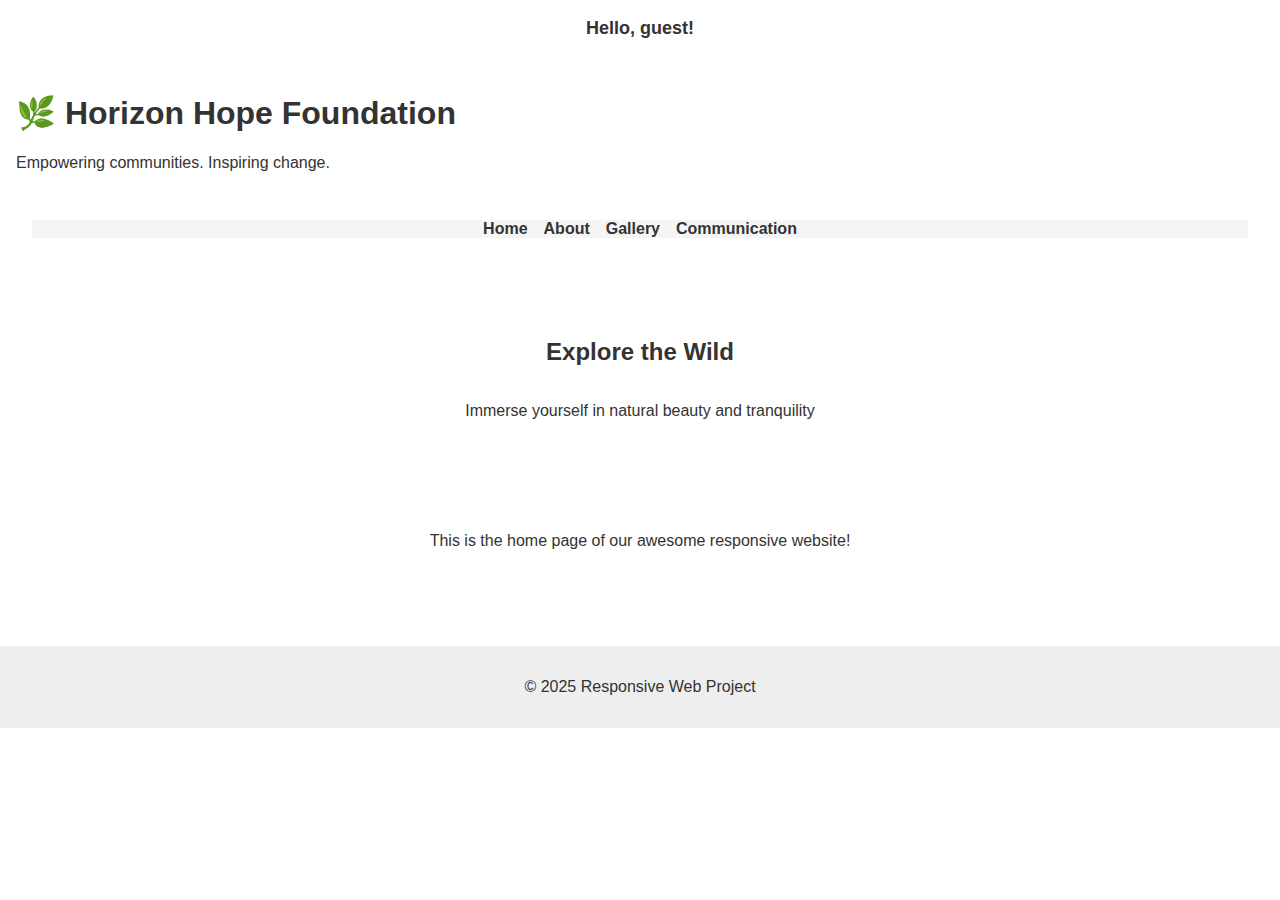
==== index.html @ eca0c5eb "Update index.html" ====
<!DOCTYPE html>
<html lang="en">
<head>
  <meta charset="UTF-8" />
  <meta name="viewport" content="width=device-width, initial-scale=1.0" />
  <meta name="description" content="Welcome to our homepage" />
  <link rel="stylesheet" href="style.css" />
  <script src="script.js" defer></script>
  <title>Home</title>
</head>
<body>
  <header>
    <!-- Nonprofit Name and Tagline -->
    <div class="branding">
      <h1 class="brand-name">🌿 Horizon Hope Foundation</h1>
      <p class="tagline">Empowering communities. Inspiring change.</p>
    </div>

    <!-- Navigation -->
    <nav>
      <ul>
        <li><a href="index.html">Home</a></li>
        <li><a href="about.html">About</a></li>
        <li><a href="gallery.html">Gallery</a></li>
        <li><a href="communication.html">Communication</a></li>
      </ul>
    </nav>
  </header>

  <!-- Hero Image -->
  <section class="hero-banner" style="background-image: url('https://images.unsplash.com/photo-1433086966358-54859d0ed716?q=80&w=3087&auto=format&fit=crop&ixlib=rb-4.0.3&ixid=M3wxMjA3fDB8MHxwaG90by1wYWdlfHx8fGVufDB8fHx8fA%3D%3D');">
    <h2>Explore the Wild</h2>
    <p>Immerse yourself in natural beauty and tranquility</p>
  </section>

  <!-- Main Section -->
  <section>
    <article>
      <p>This is the home page of our awesome responsive website!</p>
    </article>
  </section>

  <footer>
    <p>&copy; 2025 Responsive Web Project</p>
  </footer>
</body>
</html>
---- style.css ----
/* styles.css */

/* Base Styles */
body {
  font-family: Arial, sans-serif;
  margin: 0;
  padding: 0;
  background-color: transparent; /* Changed to allow JS to apply background */
  color: #333;
}

header, nav, section, article, footer {
  padding: 1em;
}

nav ul {
  list-style: none;
  padding: 0;
  display: flex;
  gap: 1em;
  background-color: #f5f5f5;
  justify-content: center;
}

nav ul li a {
  text-decoration: none;
  color: #333;
  font-weight: bold;
}

.responsive-img {
  max-width: 100%;
  height: auto;
  display: block;
  border-radius: 8px;
  margin-bottom: 1em;
}

section {
  display: flex;
  justify-content: center;
  align-items: center;
  flex-direction: column;
  text-align: center;
  padding: 2em;
}

footer {
  text-align: center;
  background-color: #eee;
  padding: 1em 0;
  margin-top: 2em;
}

/* Responsive Media Queries */
@media (max-width: 1024px) {
  nav ul {
    flex-direction: row;
    flex-wrap: wrap;
    justify-content: center;
  }
}

@media (max-width: 768px) {
  nav ul {
    flex-direction: column;
    align-items: center;
  }

  section {
    padding: 1em;
  }
}

@media (max-width: 480px) {
  body {
    font-size: 14px;
  }

  header h1 {
    font-size: 1.5em;
  }

/* Hero Banner Section (Top Half of Home Page) */
.hero-banner {
  height: 50vh; /* Top half of screen */
  width: 100%;
  background-image: url('https://images.unsplash.com/photo-1433086966358-54859d0ed716?q=80&w=3087&auto=format&fit=crop&ixlib=rb-4.0.3&ixid=M3wxMjA3fDB8MHxwaG90by1wYWdlfHx8fGVufDB8fHx8fA%3D%3D');
  background-size: cover;
  background-position: center;
  background-repeat: no-repeat;
  display: flex;
  justify-content: center;
  align-items: center;
  flex-direction: column;
  color: white;
  text-shadow: 0px 1px 5px rgba(0, 0, 0, 0.7);
  text-align: center;
  padding: 2em;
}

.hero-banner h2 {
  font-size: 2.5em;
  margin: 0;
}

.hero-banner p {
  font-size: 1.2em;
  margin-top: 0.5em;
}
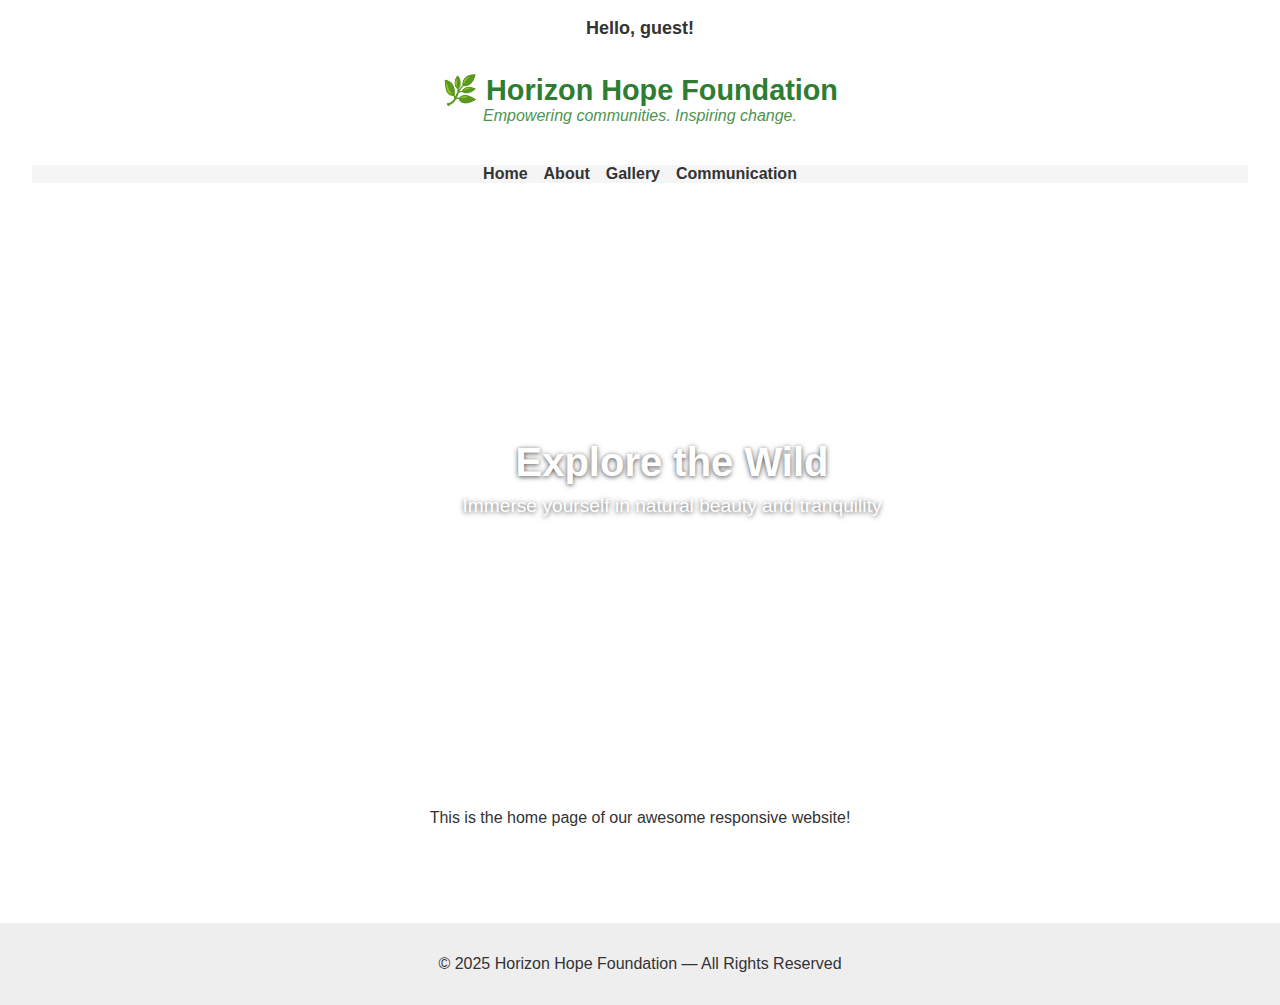
==== commit 6408e471: "Update index.html" ====
--- a/index.html
+++ b/index.html
@@ -3,20 +3,20 @@
 <head>
   <meta charset="UTF-8" />
   <meta name="viewport" content="width=device-width, initial-scale=1.0" />
-  <meta name="description" content="Welcome to our homepage" />
+  <meta name="description" content="Welcome to Horizon Hope Foundation" />
   <link rel="stylesheet" href="style.css" />
   <script src="script.js" defer></script>
-  <title>Home</title>
+  <title>Home | Horizon Hope Foundation</title>
 </head>
 <body>
   <header>
-    <!-- Nonprofit Name and Tagline -->
+    <!-- Nonprofit Branding -->
     <div class="branding">
       <h1 class="brand-name">🌿 Horizon Hope Foundation</h1>
       <p class="tagline">Empowering communities. Inspiring change.</p>
     </div>
 
-    <!-- Navigation -->
+    <!-- Navigation Menu -->
     <nav>
       <ul>
         <li><a href="index.html">Home</a></li>
@@ -27,21 +27,22 @@
     </nav>
   </header>
 
-  <!-- Hero Image -->
+  <!-- Top Hero Section -->
   <section class="hero-banner" style="background-image: url('https://images.unsplash.com/photo-1433086966358-54859d0ed716?q=80&w=3087&auto=format&fit=crop&ixlib=rb-4.0.3&ixid=M3wxMjA3fDB8MHxwaG90by1wYWdlfHx8fGVufDB8fHx8fA%3D%3D');">
     <h2>Explore the Wild</h2>
     <p>Immerse yourself in natural beauty and tranquility</p>
   </section>
 
-  <!-- Main Section -->
+  <!-- Main Content Section -->
   <section>
     <article>
       <p>This is the home page of our awesome responsive website!</p>
     </article>
   </section>
 
+  <!-- Footer -->
   <footer>
-    <p>&copy; 2025 Responsive Web Project</p>
+    <p>&copy; 2025 Horizon Hope Foundation — All Rights Reserved</p>
   </footer>
 </body>
 </html>
--- a/style.css
+++ b/style.css
@@ -80,12 +80,17 @@
   header h1 {
     font-size: 1.5em;
   }
+}
+
+/* Red heading for Home Page */
+#home-heading {
+  color: red;
+}
 
 /* Hero Banner Section (Top Half of Home Page) */
 .hero-banner {
   height: 50vh; /* Top half of screen */
   width: 100%;
-  background-image: url('https://images.unsplash.com/photo-1433086966358-54859d0ed716?q=80&w=3087&auto=format&fit=crop&ixlib=rb-4.0.3&ixid=M3wxMjA3fDB8MHxwaG90by1wYWdlfHx8fGVufDB8fHx8fA%3D%3D');
   background-size: cover;
   background-position: center;
   background-repeat: no-repeat;
@@ -109,3 +114,21 @@
   margin-top: 0.5em;
 }
 
+/* Nonprofit Branding */
+.branding {
+  text-align: center;
+  margin-bottom: 0.5em;
+}
+
+.brand-name {
+  margin: 0;
+  font-size: 1.8em;
+  color: #2e7d32; /* Deep green */
+}
+
+.tagline {
+  margin: 0;
+  font-size: 1em;
+  color: #4e944f;
+  font-style: italic;
+}
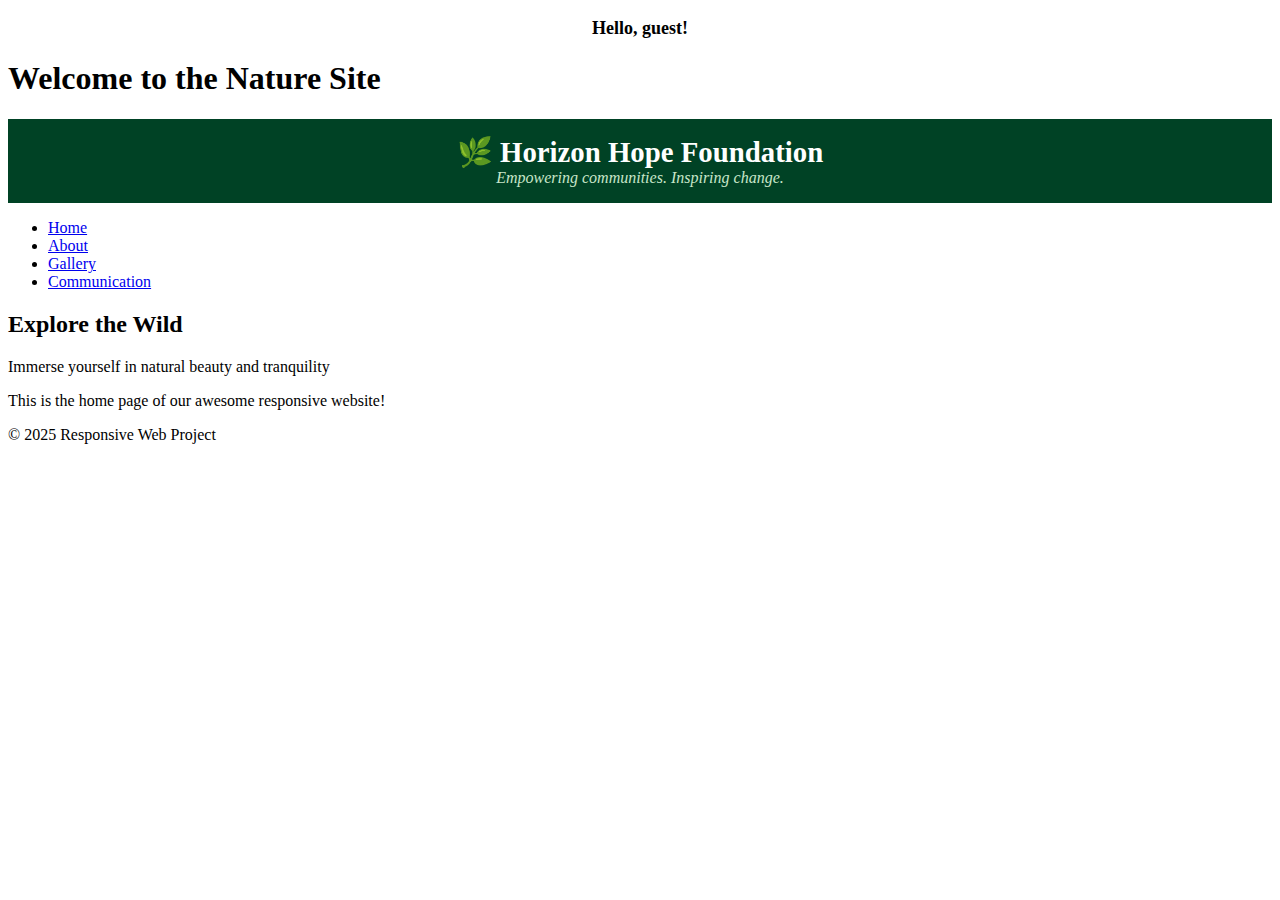
==== commit 50a122cd: "Update index.html" ====
--- a/index.html
+++ b/index.html
@@ -1,48 +1,48 @@
 <!DOCTYPE html>
-<html lang="en">
-<head>
-  <meta charset="UTF-8" />
-  <meta name="viewport" content="width=device-width, initial-scale=1.0" />
-  <meta name="description" content="Welcome to Horizon Hope Foundation" />
-  <link rel="stylesheet" href="style.css" />
-  <script src="script.js" defer></script>
-  <title>Home | Horizon Hope Foundation</title>
-</head>
-<body>
-  <header>
-    <!-- Nonprofit Branding -->
-    <div class="branding">
-      <h1 class="brand-name">🌿 Horizon Hope Foundation</h1>
-      <p class="tagline">Empowering communities. Inspiring change.</p>
-    </div>
-
-    <!-- Navigation Menu -->
-    <nav>
-      <ul>
-        <li><a href="index.html">Home</a></li>
-        <li><a href="about.html">About</a></li>
-        <li><a href="gallery.html">Gallery</a></li>
-        <li><a href="communication.html">Communication</a></li>
-      </ul>
-    </nav>
-  </header>
-
-  <!-- Top Hero Section -->
-  <section class="hero-banner" style="background-image: url('https://images.unsplash.com/photo-1433086966358-54859d0ed716?q=80&w=3087&auto=format&fit=crop&ixlib=rb-4.0.3&ixid=M3wxMjA3fDB8MHxwaG90by1wYWdlfHx8fGVufDB8fHx8fA%3D%3D');">
-    <h2>Explore the Wild</h2>
-    <p>Immerse yourself in natural beauty and tranquility</p>
-  </section>
-
-  <!-- Main Content Section -->
-  <section>
-    <article>
-      <p>This is the home page of our awesome responsive website!</p>
-    </article>
-  </section>
-
-  <!-- Footer -->
-  <footer>
-    <p>&copy; 2025 Horizon Hope Foundation — All Rights Reserved</p>
-  </footer>
-</body>
-</html>
+ <html lang="en">
+ <head>
+   <meta charset="UTF-8" />
+   <meta name="viewport" content="width=device-width, initial-scale=1.0" />
+   <meta name="description" content="Welcome to our homepage" />
+   <link rel="stylesheet" href="style.css" />
+   <script src="script.js" defer></script>
+   <title>Home</title>
+ </head>
+ <body>
+   <header>
+     <h1 id="home-heading">Welcome to the Nature Site</h1>
+     <!-- Nonprofit Name and Tagline -->
+     <div class="branding">
+       <h1 class="brand-name">🌿 Horizon Hope Foundation</h1>
+       <p class="tagline">Empowering communities. Inspiring change.</p>
+     </div>
+ 
+     <!-- Navigation -->
+     <nav>
+       <ul>
+         <li><a href="index.html">Home</a></li>
+         <li><a href="about.html">About</a></li>
+         <li><a href="gallery.html">Gallery</a></li>
+         <li><a href="communication.html">Communication</a></li>
+       </ul>
+     </nav>
+   </header>
+ 
+   <!-- Hero Image -->
+   <section class="hero-banner" style="background-image: url('https://images.unsplash.com/photo-1433086966358-54859d0ed716?q=80&w=3087&auto=format&fit=crop&ixlib=rb-4.0.3&ixid=M3wxMjA3fDB8MHxwaG90by1wYWdlfHx8fGVufDB8fHx8fA%3D%3D');">
+     <h2>Explore the Wild</h2>
+     <p>Immerse yourself in natural beauty and tranquility</p>
+   </section>
+ 
+   <!-- Main Section -->
+   <section>
+     <article>
+       <p>This is the home page of our awesome responsive website!</p>
+     </article>
+   </section>
+ 
+   <footer>
+     <p>&copy; 2025 Responsive Web Project</p>
+   </footer>
+ </body>
+ </html>
--- a/style.css
+++ b/style.css
@@ -1,134 +1,19 @@
-/* styles.css */
-
-/* Base Styles */
-body {
-  font-family: Arial, sans-serif;
-  margin: 0;
-  padding: 0;
-  background-color: transparent; /* Changed to allow JS to apply background */
-  color: #333;
-}
-
-header, nav, section, article, footer {
-  padding: 1em;
-}
-
-nav ul {
-  list-style: none;
-  padding: 0;
-  display: flex;
-  gap: 1em;
-  background-color: #f5f5f5;
-  justify-content: center;
-}
-
-nav ul li a {
-  text-decoration: none;
-  color: #333;
-  font-weight: bold;
-}
-
-.responsive-img {
-  max-width: 100%;
-  height: auto;
-  display: block;
-  border-radius: 8px;
-  margin-bottom: 1em;
-}
-
-section {
-  display: flex;
-  justify-content: center;
-  align-items: center;
-  flex-direction: column;
-  text-align: center;
-  padding: 2em;
-}
-
-footer {
-  text-align: center;
-  background-color: #eee;
-  padding: 1em 0;
-  margin-top: 2em;
-}
-
-/* Responsive Media Queries */
-@media (max-width: 1024px) {
-  nav ul {
-    flex-direction: row;
-    flex-wrap: wrap;
-    justify-content: center;
-  }
-}
-
-@media (max-width: 768px) {
-  nav ul {
-    flex-direction: column;
-    align-items: center;
-  }
-
-  section {
-    padding: 1em;
-  }
-}
-
-@media (max-width: 480px) {
-  body {
-    font-size: 14px;
-  }
-
-  header h1 {
-    font-size: 1.5em;
-  }
-}
-
-/* Red heading for Home Page */
-#home-heading {
-  color: red;
-}
-
-/* Hero Banner Section (Top Half of Home Page) */
-.hero-banner {
-  height: 50vh; /* Top half of screen */
-  width: 100%;
-  background-size: cover;
-  background-position: center;
-  background-repeat: no-repeat;
-  display: flex;
-  justify-content: center;
-  align-items: center;
-  flex-direction: column;
-  color: white;
-  text-shadow: 0px 1px 5px rgba(0, 0, 0, 0.7);
-  text-align: center;
-  padding: 2em;
-}
-
-.hero-banner h2 {
-  font-size: 2.5em;
-  margin: 0;
-}
-
-.hero-banner p {
-  font-size: 1.2em;
-  margin-top: 0.5em;
-}
-
 /* Nonprofit Branding */
 .branding {
+  background-color: #004225; /* Dark green for contrast */
+  padding: 1em;
   text-align: center;
-  margin-bottom: 0.5em;
 }
 
 .brand-name {
   margin: 0;
   font-size: 1.8em;
-  color: #2e7d32; /* Deep green */
+  color: white; /* White text */
 }
 
 .tagline {
   margin: 0;
   font-size: 1em;
-  color: #4e944f;
+  color: #c8e6c9;
   font-style: italic;
 }
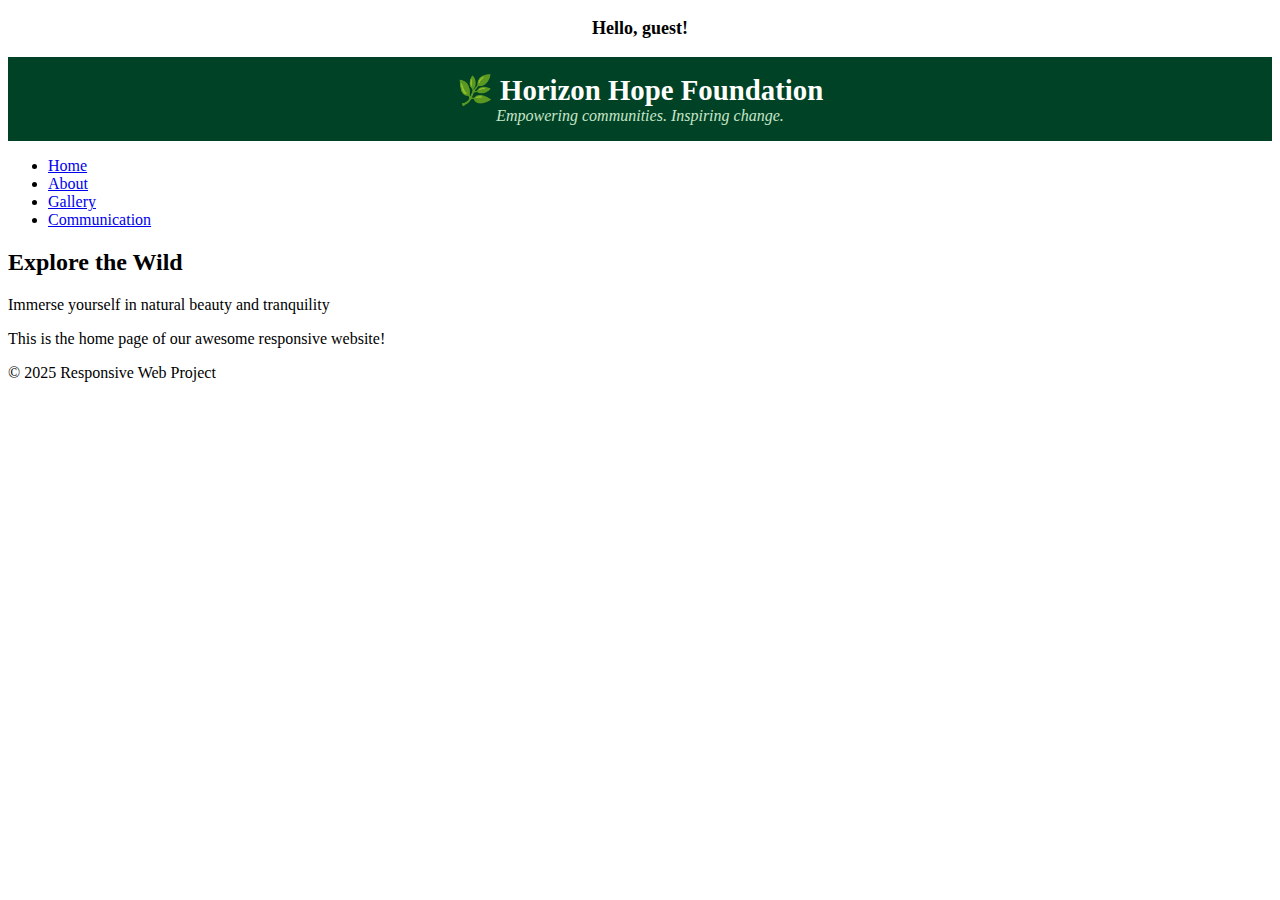
==== commit e22ea615: "Update index.html" ====
--- a/index.html
+++ b/index.html
@@ -1,48 +1,47 @@
 <!DOCTYPE html>
- <html lang="en">
- <head>
-   <meta charset="UTF-8" />
-   <meta name="viewport" content="width=device-width, initial-scale=1.0" />
-   <meta name="description" content="Welcome to our homepage" />
-   <link rel="stylesheet" href="style.css" />
-   <script src="script.js" defer></script>
-   <title>Home</title>
- </head>
- <body>
-   <header>
-     <h1 id="home-heading">Welcome to the Nature Site</h1>
-     <!-- Nonprofit Name and Tagline -->
-     <div class="branding">
-       <h1 class="brand-name">🌿 Horizon Hope Foundation</h1>
-       <p class="tagline">Empowering communities. Inspiring change.</p>
-     </div>
- 
-     <!-- Navigation -->
-     <nav>
-       <ul>
-         <li><a href="index.html">Home</a></li>
-         <li><a href="about.html">About</a></li>
-         <li><a href="gallery.html">Gallery</a></li>
-         <li><a href="communication.html">Communication</a></li>
-       </ul>
-     </nav>
-   </header>
- 
-   <!-- Hero Image -->
-   <section class="hero-banner" style="background-image: url('https://images.unsplash.com/photo-1433086966358-54859d0ed716?q=80&w=3087&auto=format&fit=crop&ixlib=rb-4.0.3&ixid=M3wxMjA3fDB8MHxwaG90by1wYWdlfHx8fGVufDB8fHx8fA%3D%3D');">
-     <h2>Explore the Wild</h2>
-     <p>Immerse yourself in natural beauty and tranquility</p>
-   </section>
- 
-   <!-- Main Section -->
-   <section>
-     <article>
-       <p>This is the home page of our awesome responsive website!</p>
-     </article>
-   </section>
- 
-   <footer>
-     <p>&copy; 2025 Responsive Web Project</p>
-   </footer>
- </body>
- </html>
+<html lang="en">
+<head>
+  <meta charset="UTF-8" />
+  <meta name="viewport" content="width=device-width, initial-scale=1.0" />
+  <meta name="description" content="Welcome to our homepage" />
+  <link rel="stylesheet" href="style.css" />
+  <script src="script.js" defer></script>
+  <title>Home</title>
+</head>
+<body>
+  <header>
+    <!-- Nonprofit Name and Tagline -->
+    <div class="branding">
+      <h1 class="brand-name">🌿 Horizon Hope Foundation</h1>
+      <p class="tagline">Empowering communities. Inspiring change.</p>
+    </div>
+
+    <!-- Navigation -->
+    <nav>
+      <ul>
+        <li><a href="index.html">Home</a></li>
+        <li><a href="about.html">About</a></li>
+        <li><a href="gallery.html">Gallery</a></li>
+        <li><a href="communication.html">Communication</a></li>
+      </ul>
+    </nav>
+  </header>
+
+  <!-- Hero Image -->
+  <section class="hero-banner" style="background-image: url('https://images.unsplash.com/photo-1433086966358-54859d0ed716?q=80&w=3087&auto=format&fit=crop&ixlib=rb-4.0.3&ixid=M3wxMjA3fDB8MHxwaG90by1wYWdlfHx8fGVufDB8fHx8fA%3D%3D');">
+    <h2>Explore the Wild</h2>
+    <p>Immerse yourself in natural beauty and tranquility</p>
+  </section>
+
+  <!-- Main Section -->
+  <section>
+    <article>
+      <p>This is the home page of our awesome responsive website!</p>
+    </article>
+  </section>
+
+  <footer>
+    <p>&copy; 2025 Responsive Web Project</p>
+  </footer>
+</body>
+</html>
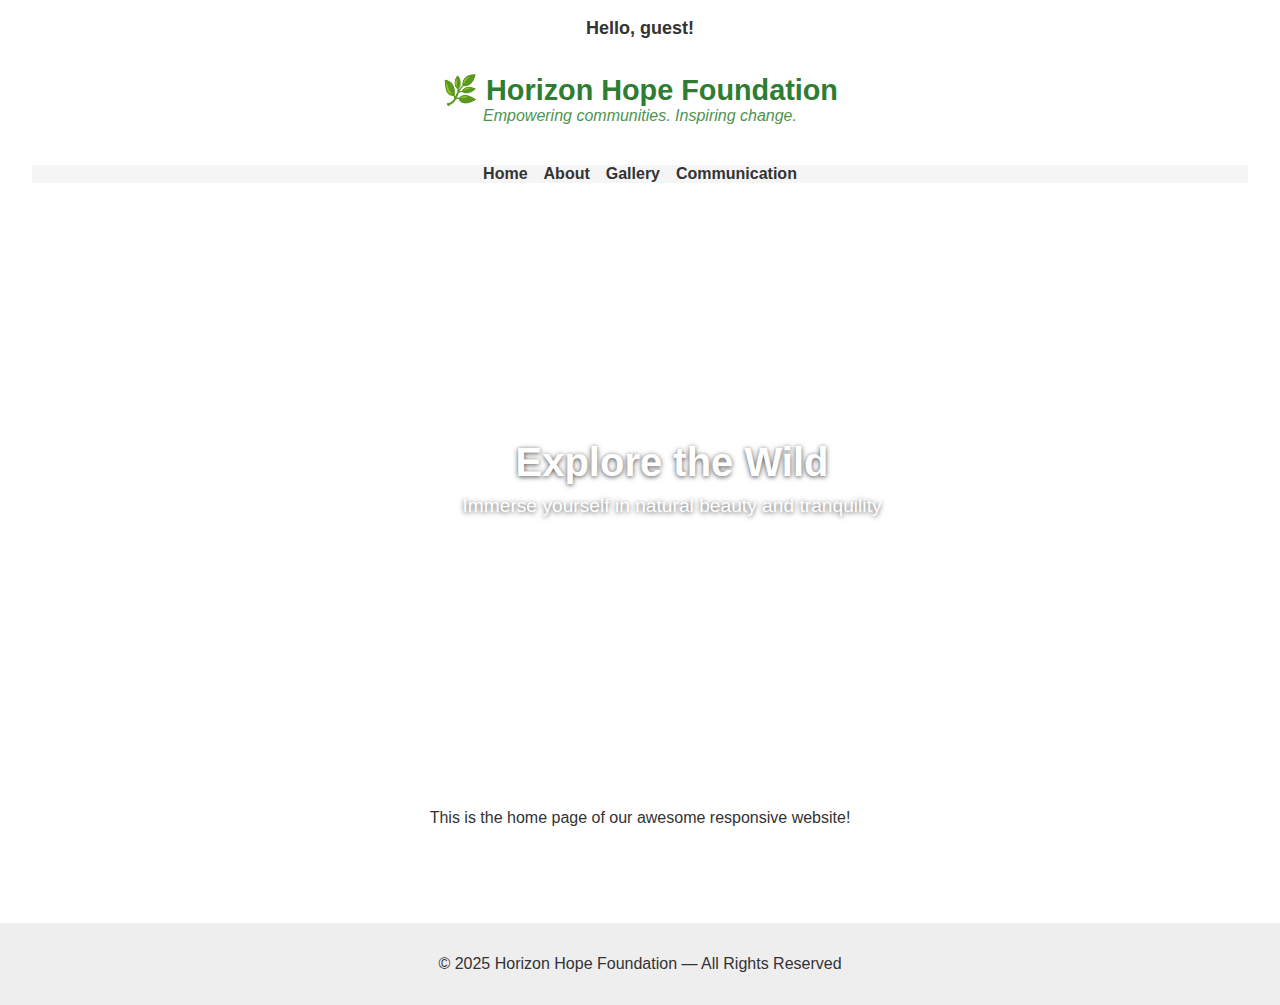
==== commit 2bd01d4a: "Update index.html" ====
--- a/index.html
+++ b/index.html
@@ -3,20 +3,20 @@
 <head>
   <meta charset="UTF-8" />
   <meta name="viewport" content="width=device-width, initial-scale=1.0" />
-  <meta name="description" content="Welcome to our homepage" />
+  <meta name="description" content="Welcome to Horizon Hope Foundation" />
   <link rel="stylesheet" href="style.css" />
   <script src="script.js" defer></script>
-  <title>Home</title>
+  <title>Home | Horizon Hope Foundation</title>
 </head>
 <body>
   <header>
-    <!-- Nonprofit Name and Tagline -->
+    <!-- Nonprofit Branding -->
     <div class="branding">
       <h1 class="brand-name">🌿 Horizon Hope Foundation</h1>
       <p class="tagline">Empowering communities. Inspiring change.</p>
     </div>
 
-    <!-- Navigation -->
+    <!-- Navigation Menu -->
     <nav>
       <ul>
         <li><a href="index.html">Home</a></li>
@@ -27,21 +27,22 @@
     </nav>
   </header>
 
-  <!-- Hero Image -->
+  <!-- Top Hero Section -->
   <section class="hero-banner" style="background-image: url('https://images.unsplash.com/photo-1433086966358-54859d0ed716?q=80&w=3087&auto=format&fit=crop&ixlib=rb-4.0.3&ixid=M3wxMjA3fDB8MHxwaG90by1wYWdlfHx8fGVufDB8fHx8fA%3D%3D');">
     <h2>Explore the Wild</h2>
     <p>Immerse yourself in natural beauty and tranquility</p>
   </section>
 
-  <!-- Main Section -->
+  <!-- Main Content Section -->
   <section>
     <article>
       <p>This is the home page of our awesome responsive website!</p>
     </article>
   </section>
 
+  <!-- Footer -->
   <footer>
-    <p>&copy; 2025 Responsive Web Project</p>
+    <p>&copy; 2025 Horizon Hope Foundation — All Rights Reserved</p>
   </footer>
 </body>
 </html>
--- a/style.css
+++ b/style.css
@@ -1,19 +1,134 @@
+/* styles.css */
+
+/* Base Styles */
+body {
+  font-family: Arial, sans-serif;
+  margin: 0;
+  padding: 0;
+  background-color: transparent; /* Changed to allow JS to apply background */
+  color: #333;
+}
+
+header, nav, section, article, footer {
+  padding: 1em;
+}
+
+nav ul {
+  list-style: none;
+  padding: 0;
+  display: flex;
+  gap: 1em;
+  background-color: #f5f5f5;
+  justify-content: center;
+}
+
+nav ul li a {
+  text-decoration: none;
+  color: #333;
+  font-weight: bold;
+}
+
+.responsive-img {
+  max-width: 100%;
+  height: auto;
+  display: block;
+  border-radius: 8px;
+  margin-bottom: 1em;
+}
+
+section {
+  display: flex;
+  justify-content: center;
+  align-items: center;
+  flex-direction: column;
+  text-align: center;
+  padding: 2em;
+}
+
+footer {
+  text-align: center;
+  background-color: #eee;
+  padding: 1em 0;
+  margin-top: 2em;
+}
+
+/* Responsive Media Queries */
+@media (max-width: 1024px) {
+  nav ul {
+    flex-direction: row;
+    flex-wrap: wrap;
+    justify-content: center;
+  }
+}
+
+@media (max-width: 768px) {
+  nav ul {
+    flex-direction: column;
+    align-items: center;
+  }
+
+  section {
+    padding: 1em;
+  }
+}
+
+@media (max-width: 480px) {
+  body {
+    font-size: 14px;
+  }
+
+  header h1 {
+    font-size: 1.5em;
+  }
+}
+
+/* Red heading for Home Page */
+#home-heading {
+  color: red;
+}
+
+/* Hero Banner Section (Top Half of Home Page) */
+.hero-banner {
+  height: 50vh; /* Top half of screen */
+  width: 100%;
+  background-size: cover;
+  background-position: center;
+  background-repeat: no-repeat;
+  display: flex;
+  justify-content: center;
+  align-items: center;
+  flex-direction: column;
+  color: white;
+  text-shadow: 0px 1px 5px rgba(0, 0, 0, 0.7);
+  text-align: center;
+  padding: 2em;
+}
+
+.hero-banner h2 {
+  font-size: 2.5em;
+  margin: 0;
+}
+
+.hero-banner p {
+  font-size: 1.2em;
+  margin-top: 0.5em;
+}
+
 /* Nonprofit Branding */
 .branding {
-  background-color: #004225; /* Dark green for contrast */
-  padding: 1em;
   text-align: center;
+  margin-bottom: 0.5em;
 }
 
 .brand-name {
   margin: 0;
   font-size: 1.8em;
-  color: white; /* White text */
+  color: #2e7d32; /* Deep green */
 }
 
 .tagline {
   margin: 0;
   font-size: 1em;
-  color: #c8e6c9;
+  color: #4e944f;
   font-style: italic;
 }
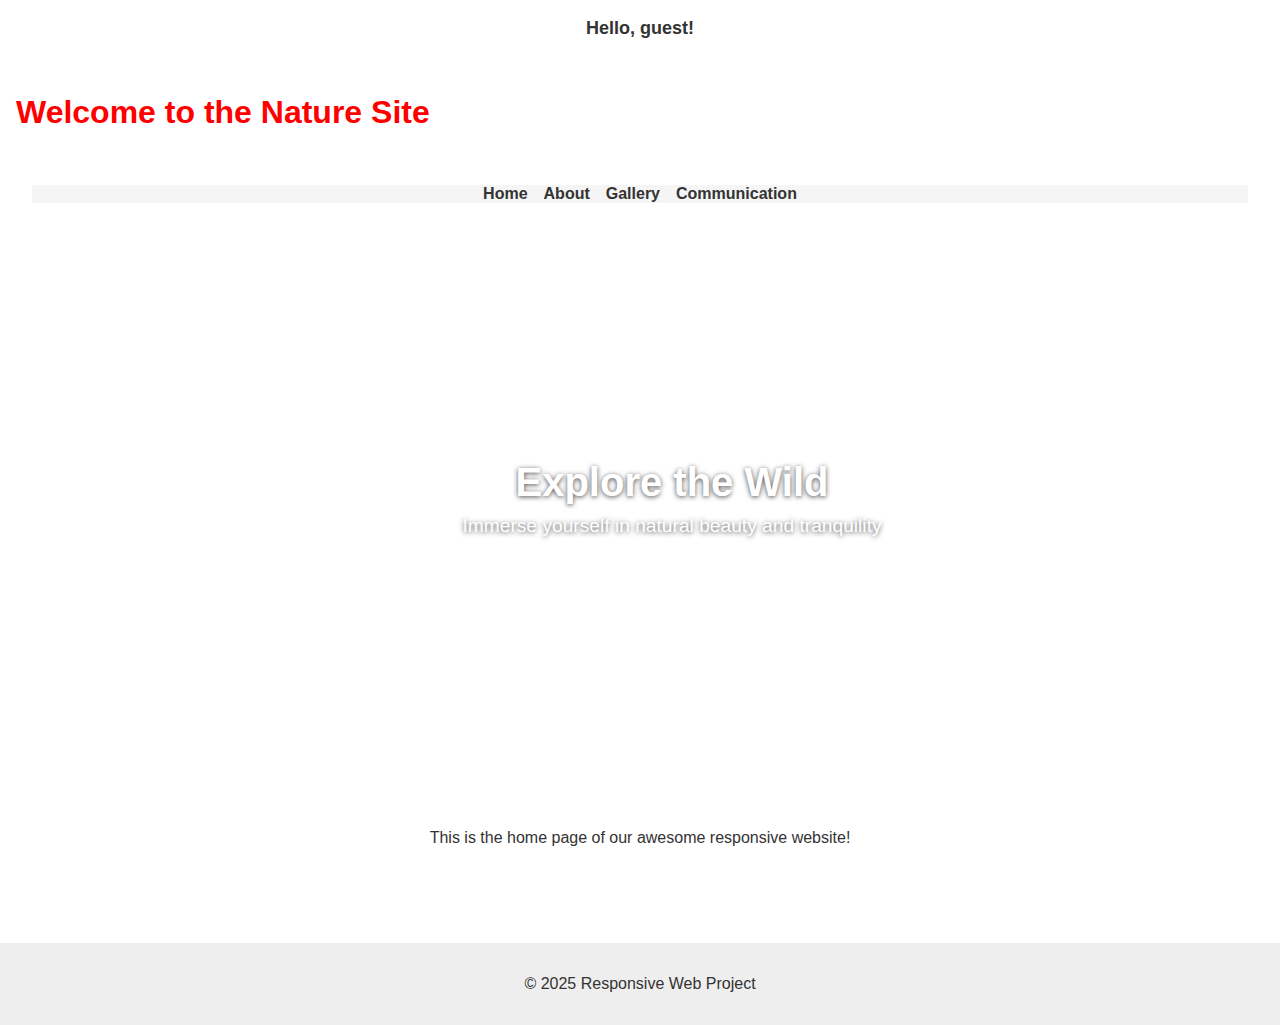
==== commit 0125db89: "Update index.html" ====
--- a/index.html
+++ b/index.html
@@ -3,20 +3,14 @@
 <head>
   <meta charset="UTF-8" />
   <meta name="viewport" content="width=device-width, initial-scale=1.0" />
-  <meta name="description" content="Welcome to Horizon Hope Foundation" />
+  <meta name="description" content="Welcome to our homepage" />
   <link rel="stylesheet" href="style.css" />
   <script src="script.js" defer></script>
-  <title>Home | Horizon Hope Foundation</title>
+  <title>Home</title>
 </head>
 <body>
   <header>
-    <!-- Nonprofit Branding -->
-    <div class="branding">
-      <h1 class="brand-name">🌿 Horizon Hope Foundation</h1>
-      <p class="tagline">Empowering communities. Inspiring change.</p>
-    </div>
-
-    <!-- Navigation Menu -->
+    <h1 id="home-heading">Welcome to the Nature Site</h1>
     <nav>
       <ul>
         <li><a href="index.html">Home</a></li>
@@ -27,22 +21,21 @@
     </nav>
   </header>
 
-  <!-- Top Hero Section -->
   <section class="hero-banner" style="background-image: url('https://images.unsplash.com/photo-1433086966358-54859d0ed716?q=80&w=3087&auto=format&fit=crop&ixlib=rb-4.0.3&ixid=M3wxMjA3fDB8MHxwaG90by1wYWdlfHx8fGVufDB8fHx8fA%3D%3D');">
     <h2>Explore the Wild</h2>
     <p>Immerse yourself in natural beauty and tranquility</p>
   </section>
 
-  <!-- Main Content Section -->
   <section>
     <article>
       <p>This is the home page of our awesome responsive website!</p>
     </article>
   </section>
 
-  <!-- Footer -->
   <footer>
-    <p>&copy; 2025 Horizon Hope Foundation — All Rights Reserved</p>
+    <p>&copy; 2025 Responsive Web Project</p>
   </footer>
 </body>
 </html>
+
+
--- a/style.css
+++ b/style.css
@@ -5,7 +5,7 @@
   font-family: Arial, sans-serif;
   margin: 0;
   padding: 0;
-  background-color: transparent; /* Changed to allow JS to apply background */
+  background-color: transparent; /* Allows JavaScript to apply background */
   color: #333;
 }
 
@@ -89,7 +89,7 @@
 
 /* Hero Banner Section (Top Half of Home Page) */
 .hero-banner {
-  height: 50vh; /* Top half of screen */
+  height: 50vh; /* Half of the viewport height */
   width: 100%;
   background-size: cover;
   background-position: center;
@@ -116,19 +116,20 @@
 
 /* Nonprofit Branding */
 .branding {
+  background-color: #004225; /* Dark green */
+  padding: 1em;
   text-align: center;
-  margin-bottom: 0.5em;
 }
 
 .brand-name {
   margin: 0;
   font-size: 1.8em;
-  color: #2e7d32; /* Deep green */
+  color: white; /* White text */
 }
 
 .tagline {
   margin: 0;
   font-size: 1em;
-  color: #4e944f;
+  color: #c8e6c9;
   font-style: italic;
 }
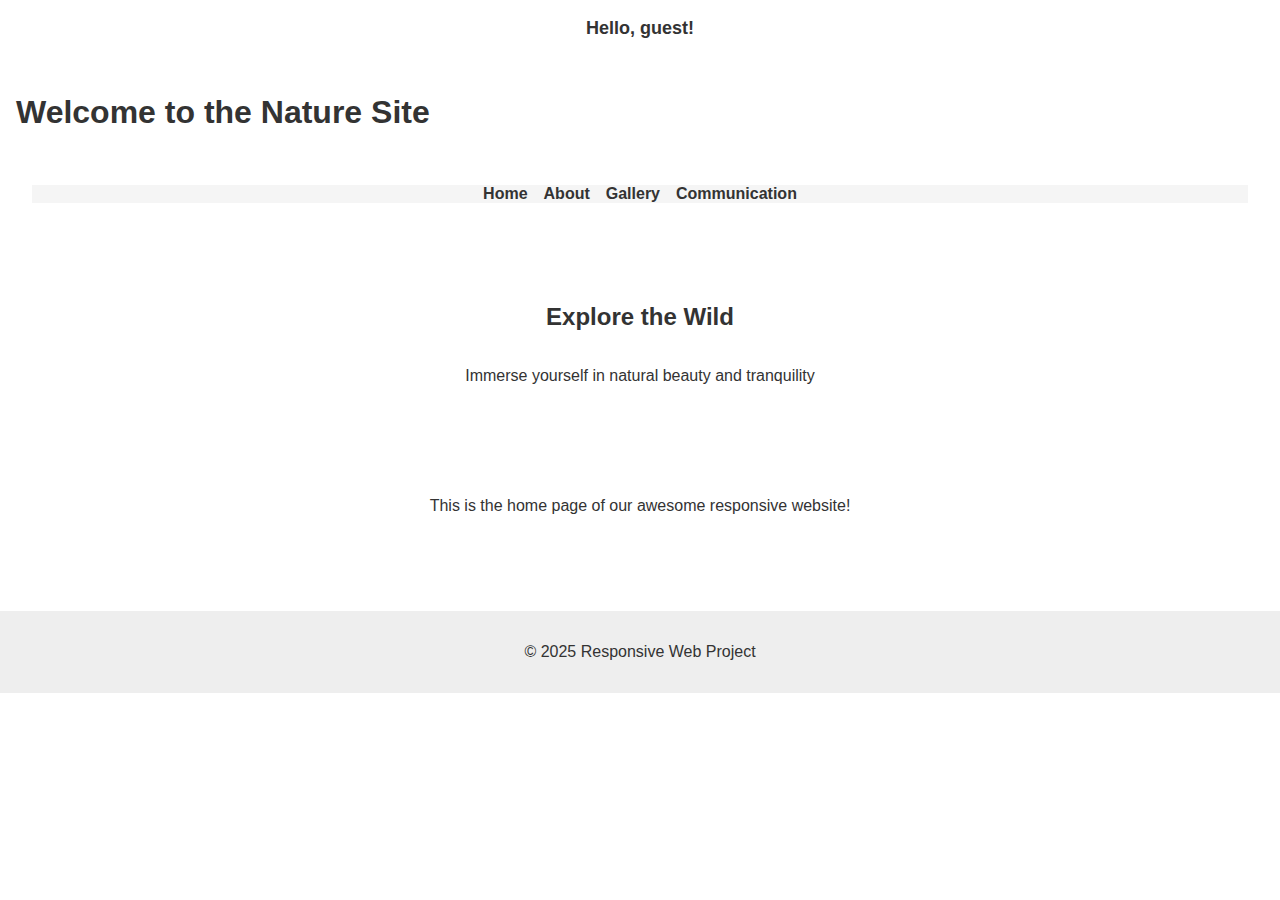
==== commit fa4e1050: "Update index.html" ====
--- a/index.html
+++ b/index.html
@@ -21,21 +21,22 @@
     </nav>
   </header>
 
+  <!-- Hero Section -->
   <section class="hero-banner" style="background-image: url('https://images.unsplash.com/photo-1433086966358-54859d0ed716?q=80&w=3087&auto=format&fit=crop&ixlib=rb-4.0.3&ixid=M3wxMjA3fDB8MHxwaG90by1wYWdlfHx8fGVufDB8fHx8fA%3D%3D');">
     <h2>Explore the Wild</h2>
     <p>Immerse yourself in natural beauty and tranquility</p>
   </section>
 
+  <!-- Main Content -->
   <section>
     <article>
       <p>This is the home page of our awesome responsive website!</p>
     </article>
   </section>
 
+  <!-- Footer -->
   <footer>
     <p>&copy; 2025 Responsive Web Project</p>
   </footer>
 </body>
 </html>
-
-
--- a/style.css
+++ b/style.css
@@ -5,7 +5,7 @@
   font-family: Arial, sans-serif;
   margin: 0;
   padding: 0;
-  background-color: transparent; /* Allows JavaScript to apply background */
+  background-color: transparent; /* Changed to allow JS to apply background */
   color: #333;
 }
 
@@ -80,17 +80,12 @@
   header h1 {
     font-size: 1.5em;
   }
-}
-
-/* Red heading for Home Page */
-#home-heading {
-  color: red;
-}
 
 /* Hero Banner Section (Top Half of Home Page) */
 .hero-banner {
-  height: 50vh; /* Half of the viewport height */
+  height: 50vh; /* Top half of screen */
   width: 100%;
+  background-image: url('https://images.unsplash.com/photo-1433086966358-54859d0ed716?q=80&w=3087&auto=format&fit=crop&ixlib=rb-4.0.3&ixid=M3wxMjA3fDB8MHxwaG90by1wYWdlfHx8fGVufDB8fHx8fA%3D%3D');
   background-size: cover;
   background-position: center;
   background-repeat: no-repeat;
@@ -113,23 +108,3 @@
   font-size: 1.2em;
   margin-top: 0.5em;
 }
-
-/* Nonprofit Branding */
-.branding {
-  background-color: #004225; /* Dark green */
-  padding: 1em;
-  text-align: center;
-}
-
-.brand-name {
-  margin: 0;
-  font-size: 1.8em;
-  color: white; /* White text */
-}
-
-.tagline {
-  margin: 0;
-  font-size: 1em;
-  color: #c8e6c9;
-  font-style: italic;
-}
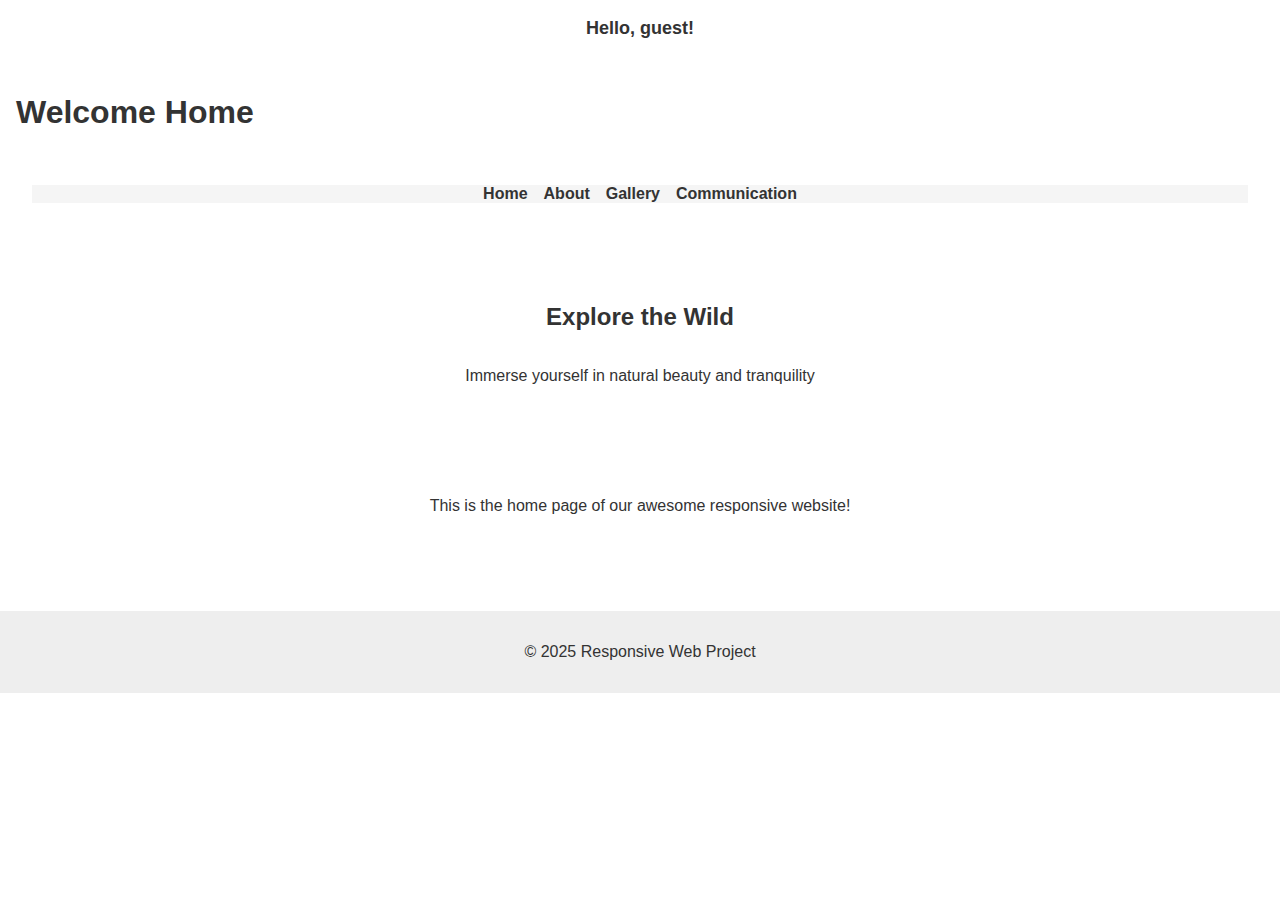
==== commit 4f900ec8: "Update index.html" ====
--- a/index.html
+++ b/index.html
@@ -10,7 +10,7 @@
 </head>
 <body>
   <header>
-    <h1 id="home-heading">Welcome to the Nature Site</h1>
+    <h1 id="home-heading">Welcome Home</h1>
     <nav>
       <ul>
         <li><a href="index.html">Home</a></li>
@@ -21,20 +21,17 @@
     </nav>
   </header>
 
-  <!-- Hero Section -->
   <section class="hero-banner" style="background-image: url('https://images.unsplash.com/photo-1433086966358-54859d0ed716?q=80&w=3087&auto=format&fit=crop&ixlib=rb-4.0.3&ixid=M3wxMjA3fDB8MHxwaG90by1wYWdlfHx8fGVufDB8fHx8fA%3D%3D');">
     <h2>Explore the Wild</h2>
     <p>Immerse yourself in natural beauty and tranquility</p>
   </section>
 
-  <!-- Main Content -->
   <section>
     <article>
       <p>This is the home page of our awesome responsive website!</p>
     </article>
   </section>
 
-  <!-- Footer -->
   <footer>
     <p>&copy; 2025 Responsive Web Project</p>
   </footer>
